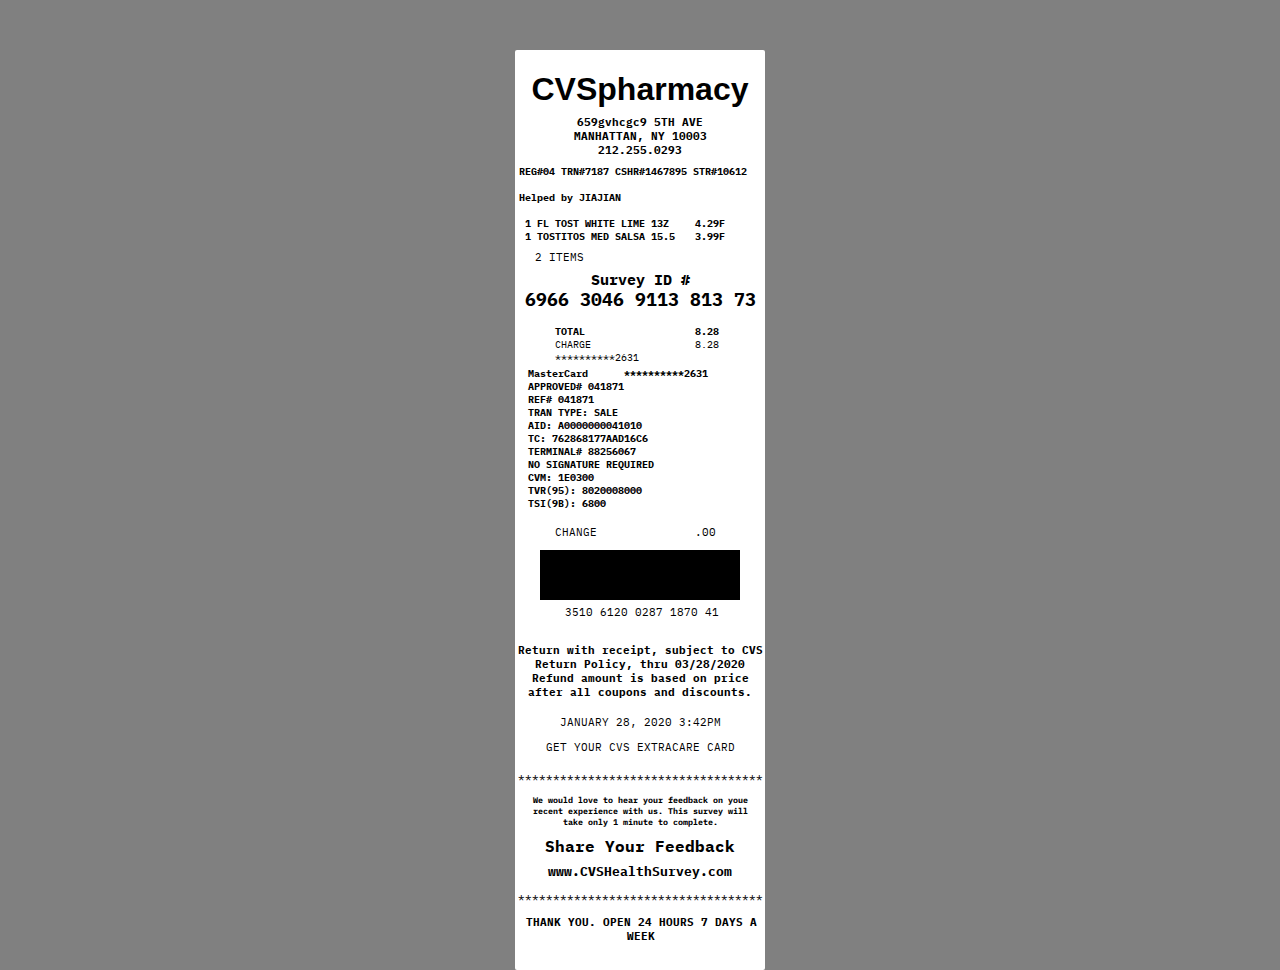
==== week-1/index-1.html @ 3ff5d0e6 "Initial commit" ====
<!DOCTYPE html>
<html lang="en" dir="ltr">
    <head>
        <meta charset="utf-8">
        <meta name="viewport" content="width=device-width, initial-scale=1.0">
        <link rel="stylesheet" href="css/index-1.css">
        <link href="https://fonts.googleapis.com/css?family=IBM+Plex+Mono&display=swap" rel="stylesheet">
        <meta http-equiv="X-UA-Compatible" content="ie=edge">
        <title>Receipt 2</title>
    </head>
    <body>
        <div class="container">
            <div class="header">
                <h1>CVSpharmacy</h1>
            </div>

            <div class="subheader">
                <h6>659gvhcgc9 5TH AVE <br> MANHATTAN, NY 10003 <br> 212.255.0293</h6>
            </div>

            <div class="info1">
                <h6>REG#04 TRN#7187 CSHR#1467895 STR#10612 <br> <br> Helped by JIAJIAN</h6>
            </div>

            <div class="content">
                <h5>1 FL TOST WHITE LIME 13Z <br> 1 TOSTITOS MED SALSA 15.5</h5>
            </div>
            <div class="content2">
                <h5> 4.29F <br> 3.99F</h5>
            </div>

            <div class="items">
                2 ITEMS
            </div>
            <div class="survey">
                <h4>Survey ID #</h4>
            </div>
            <div class="survey2">
                <h3>6966 3046 9113 813 73</h3>
            </div>

            <div class="content3">
                <strong>TOTAL</strong> <br>
                CHARGE <br>
                **********2631
            </div>

            <div class="content4">
                <strong>8.28</strong> <br>
                8.28
            </div>

            <div class="content5">
                <h5>MasterCard &nbsp;&nbsp;&nbsp;&nbsp;&nbsp;**********2631 <br>
                APPROVED# 041871 <br> REF# 041871 <br> TRAN TYPE: SALE <br> AID: A0000000041010 <br>
                TC: 762868177AAD16C6 <br> TERMINAL# 88256067 <br> NO SIGNATURE REQUIRED <br>
                CVM: 1E0300 <br> TVR(95): 8020008000 <br> TSI(9B): 6800</h5>
            </div>

            <div class="content6">
                CHANGE
            </div>

            <div class="content7">
                .00
            </div>

            <div class="barcode">
            </div>

            <div class="barcode2">
                3510 6120 0287 1870 41
            </div>

            <div class="content8">
                <h5>Return with receipt, subject to CVS Return Policy, thru 03/28/2020
                    Refund amount is based on price after all coupons and discounts.</h5>
            </div>
            <div class="date">
                JANUARY 28, 2020 3:42PM
            </div>

            <div class="content9">
                GET YOUR CVS EXTRACARE CARD
            </div>

            <div class="end">
                ***********************************
            </div>

            <div class="content10">
                <h5>We would love to hear your feedback on youe recent experience
                    with us. This survey will take only 1 minute to complete.</h5>
            </div>

            <div class="content11">
                <h4>Share Your Feedback</h4>
            </div>

            <div class="content12">
                <h5>www.CVSHealthSurvey.com</h5>
            </div>

            <div class="content13">
                <h6>THANK YOU. OPEN 24 HOURS 7 DAYS A WEEK</h6>
            </div>

            <div class="end2">
                ***********************************
            </div>
        </div>
    </body>
</html>
---- week-1/css/index-1.css ----
body{
    font-family: 'IBM Plex Mono', monospace;
    background-color: grey;
}

.container{
    background-color: white;
    width: 250px;
    height: 920px;
    position: absolute;
    left: calc(50% - 125px);
    top: 50px;
    border-radius: 2px;
    /* border: solid black 1px; */

}
.header{
    font-family: helvetica;
    width: 250px;
    position: absolute;
    text-align: center;
}

.subheader{
    width: 250px;
    position: absolute;
    top: 40px;
    text-align: center;
}

.info1{
    font-size: 15px;
    width: 250px;
    position: absolute;
    top: 92px;
    left: 4px;
}

.content{
    font-size: 12px;
    width: 250px;
    position: absolute;
    top: 150px;
    left: 10px;
}

.content2{
    font-size: 12px;
    width: 250px;
    position: absolute;
    top: 150px;
    left: 180px;
}

.items{
    font-size: 11px;
    width: 250px;
    position: absolute;
    top: 200px;
    left: 20px;
}

.survey{
    font-size: 15px;
    width: 250px;
    position: absolute;
    top: 200px;
    text-align: center;
}
.survey2{
    font-size: 15px;
    width: 250px;
    position: absolute;
    top: 220px;
    text-align: center;
}

.content3{
    font-size: 10px;
    width: 250px;
    position: absolute;
    top: 275px;
    left: 40px;
}

.content4{
    font-size: 10px;
    width: 250px;
    position: absolute;
    top: 275px;
    left: 180px;
}

.content5{
    font-size: 12px;
    width: 250px;
    position: absolute;
    top: 300px;
    left: 13px;
}

.content6{
    font-size: 11px;
    width: 250px;
    position: absolute;
    top: 475px;
    left: 40px;
}

.content7{
    font-size: 11px;
    width: 250px;
    position: absolute;
    top: 475px;
    left: 180px;
}

.barcode{
    background-color: black;
    width: 200px;
    height: 50px;
    position: absolute;
    left: calc(50% - 100px);
    top: 500px;
}

.barcode2{
    font-size: 11px;
    position: absolute;
    text-align: center;
    left: 50px;
    top: 555px;
}

.content8{
    font-size: 13px;
    position: absolute;
    text-align: center;
    top: 575px;
}

.date{
    font-size: 11px;
    width: 250px;
    position: absolute;
    text-align: center;
    top: 665px;
}

.content9{
    font-size: 11px;
    width: 250px;
    position: absolute;
    text-align: center;
    top: 690px;
}

.end{
    font-size: 11px;
    width: 250px;
    position: absolute;
    text-align: center;
    top: 720px;
}

.content10{
    font-size: 10px;
    width: 220px;
    position: absolute;
    left: calc(50% - 110px);
    text-align: center;
    top: 730px;
}

.content11{
    width: 220px;
    position: absolute;
    left: calc(50% - 110px);
    text-align: center;
    top: 765px;
}

.content12{
    width: 220px;
    position: absolute;
    left: calc(50% - 110px);
    text-align: center;
    top: 790px;
}

.content13{
    position: absolute;
    left: 2px;
    text-align: center;
    top: 840px;
}

.end2{
    font-size: 11px;
    width: 250px;
    position: absolute;
    text-align: center;
    top: 840px;
}
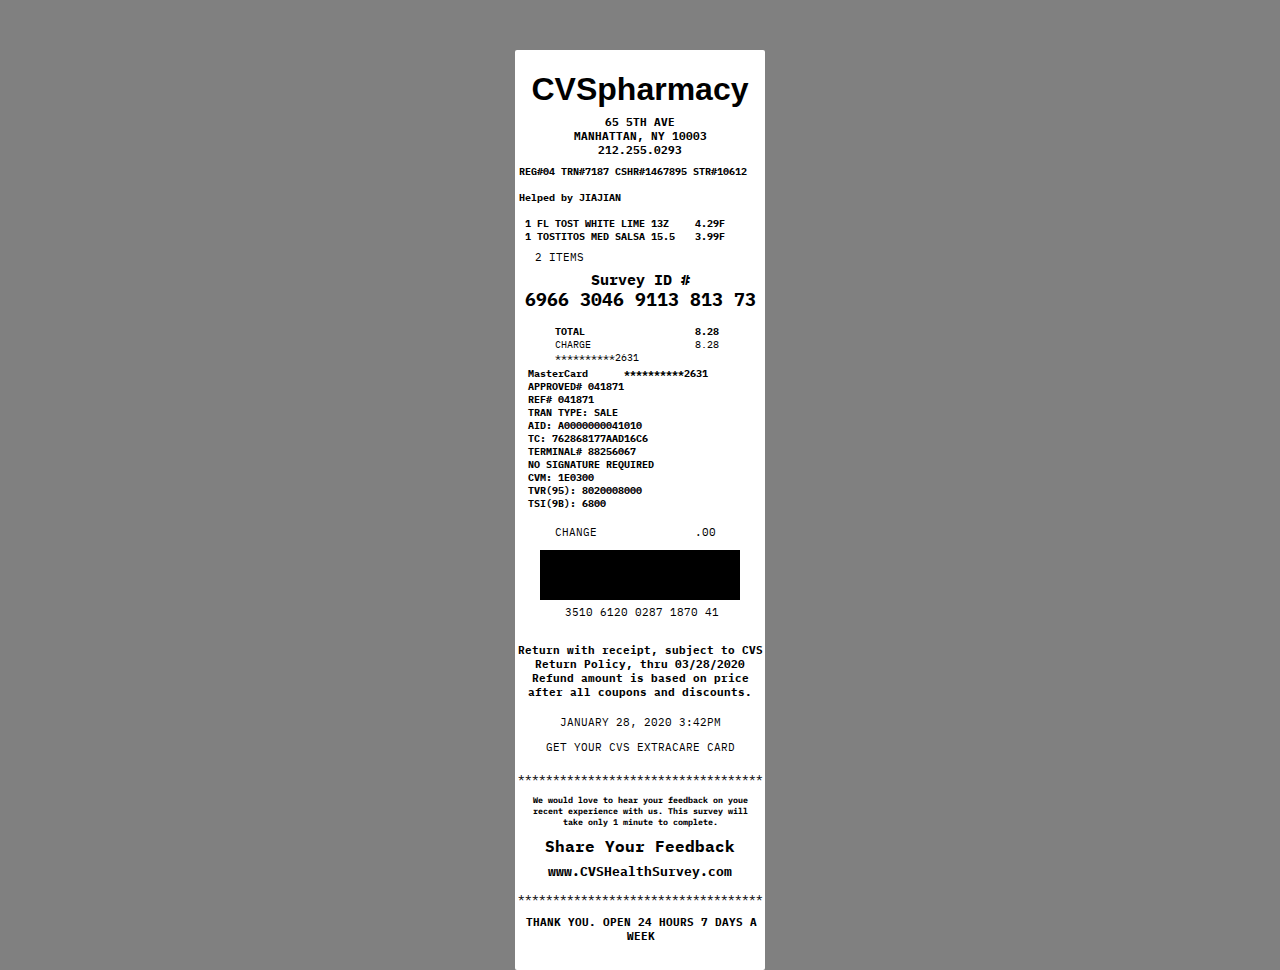
==== commit 2c198f36: "week2" ====
--- a/week-1/index-1.html
+++ b/week-1/index-1.html
@@ -15,7 +15,7 @@
             </div>
 
             <div class="subheader">
-                <h6>659gvhcgc9 5TH AVE <br> MANHATTAN, NY 10003 <br> 212.255.0293</h6>
+                <h6>65 5TH AVE <br> MANHATTAN, NY 10003 <br> 212.255.0293</h6>
             </div>
 
             <div class="info1">
